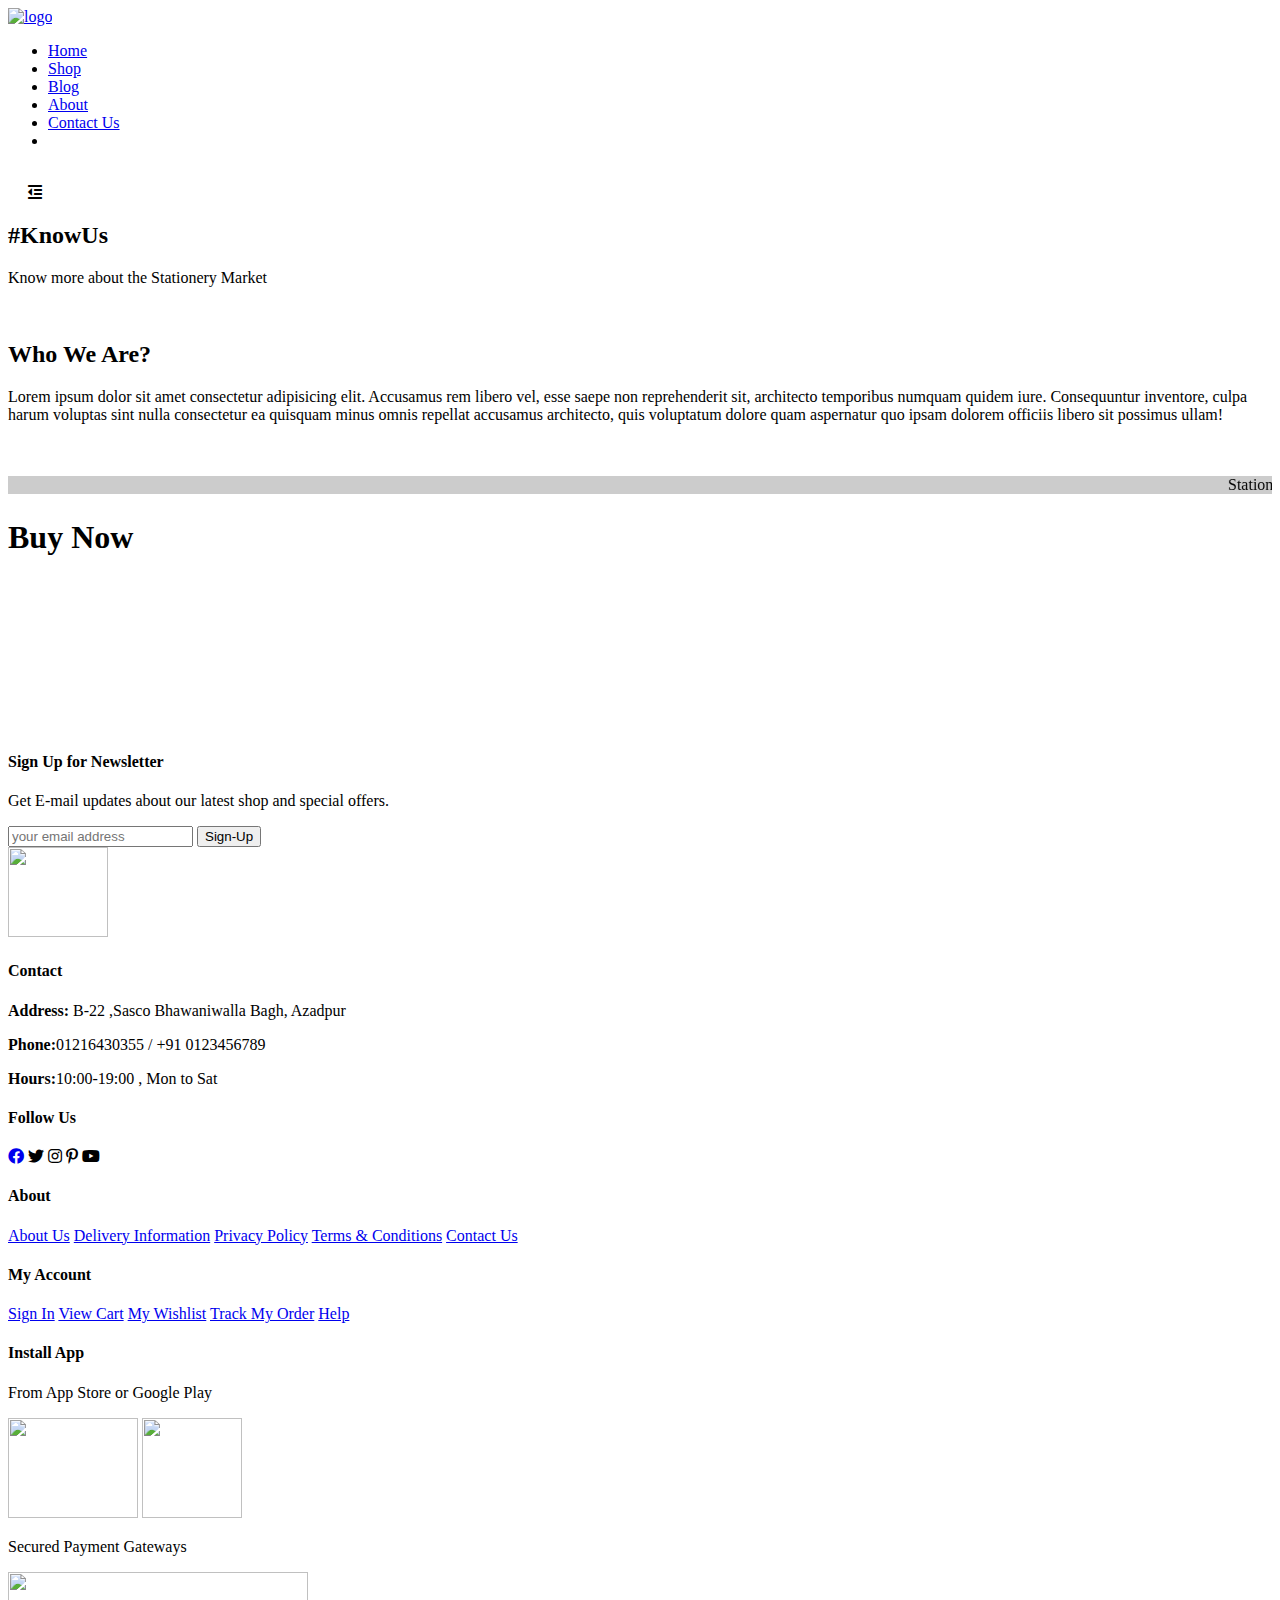
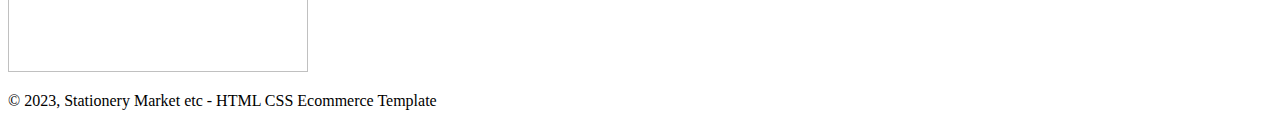
==== about.html @ fc92dba5 "added about.html" ====
<!DOCTYPE html>
<html lang="en">

<head>
    <meta charset="UTF-8">
    <meta http-equiv="X-UA-Compatible" content="IE=edge">
    <meta name="viewport" content="width=device-width, initial-scale=1.0">
    <title>Stationery Market</title>
    <link rel="stylesheet" href="https://pro.fontawesome.com/releases/v5.10.0/css/all.css" />
    <link rel="stylesheet" href="style.css">
</head>

<body>
<section id="header">
    <a href="#"><img src="images/logo4.jpg" alt="logo" class="logo" height="100px" width="100px"></a>
    <div>
        <ul id="navbar">
            <li><a href="index.html">Home</a></li>
            <li><a href="shop.html">Shop</a></li>
            <li><a href="blog.html">Blog</a></li>
            <li><a class="active" href="about.html">About</a></li>
            <li><a href="contact.html">Contact Us</a></li>
            <li id="lg-bag"><a href="cart.html"><i class="far fa-shopping-bag"></i></a></li>
            <a href="#" id="close"><i class="far fa-times"></i></a>
        </ul>
    </div>
    <div id="mobile">
        <a href="cart.html"> <i class="far fa-shopping-bag"></i></a>
        <i id="bar" class="fas fa-outdent"></i>
    </div>
</section>

<section id="page-header" class="about-header">
    <h2>#KnowUs</h2>
    <p>Know more about the Stationery Market</p>
</section>

<section id="about-head" class="section-p1">
    <img src="images/about.jpeg" alt="">
    <div>
        <h2>Who We Are?</h2>
        <p>Lorem ipsum dolor sit amet consectetur adipisicing elit. Accusamus rem libero vel, esse saepe non reprehenderit sit, architecto temporibus numquam quidem iure. Consequuntur inventore, culpa harum voluptas sint nulla consectetur ea quisquam minus omnis repellat accusamus architecto, quis voluptatum dolore quam aspernatur quo ipsam dolorem officiis libero sit possimus ullam!</p>
         <br> <br>
<marquee bgcolor="#ccc" loop="-1" scrollamount="5" width="100%">Stationery Market presents to you a colourful and exciting world of stationery items and that too at the lowest price ever! so , hurry up grab your study essentials at stationery market.</marquee>
    </div>
</section>

<section id="about-buy" class="section-p1">
    <h1>Buy Now</h1>
    <div class="video">
        <video autoplay muted loop src="images/gif webd.mp4"></video>
    </div>
</section>

<section id="newsletter" class="section-p1 section-m1">
    <div class="newstext">
        <h4>Sign Up for Newsletter</h4>
        <p>Get E-mail updates about our latest shop and <span>special offers.</span></p>
    </div>
        <div class="form">
            <input type="text" placeholder="your email address">
            <button class="normal">Sign-Up</button>
        </div>
</section>

<footer class="section-p1">
    <div class="col">
        <img class="logo" src="images/logo4.jpg" height="90px" width="100px">
        <h4>Contact</h4>
        <p><strong>Address:</strong> B-22 ,Sasco Bhawaniwalla Bagh, Azadpur</p>
        <p><strong>Phone:</strong>01216430355 / +91 0123456789</p>
        <p><strong>Hours:</strong>10:00-19:00 , Mon to Sat</p>
        <div class="Follow">
            <h4>Follow Us</h4>
            <div class="icon">
                <a href="#"><i class="fab fa-facebook"></i></a>
                <i class="fab fa-twitter"></i>
                <i class="fab fa-instagram"></i>
                <i class="fab fa-pinterest-p"></i>
                <i class="fab fa-youtube"></i>
            </div>
        </div>
    </div>
<div class="col">
    <h4>About</h4>
    <a href="#">About Us</a>
    <a href="#">Delivery Information</a>
    <a href="#">Privacy Policy</a>
    <a href="#">Terms & Conditions</a>
    <a href="#">Contact Us</a>
</div>
<div class="col">
    <h4>My Account</h4>
    <a href="#">Sign In</a>
    <a href="#">View Cart</a>
    <a href="#">My Wishlist</a>
    <a href="#">Track My Order</a>
    <a href="#">Help</a>
</div>
<div class="col install">
<h4>Install App</h4>
<p>From App Store or Google Play</p>
<div class="row">
    <img src="images/pay/app store.png" height="100px" width="130px" alt="">
    <img src="images/pay/google play.png" height="100px" width="100px" alt="">
</div>
<p>Secured Payment Gateways</p>
<img src="images/pay/gateways.jpg" height="100px" width="300px" alt="">
</div>

<div class="copyright">
    <p>© 2023, Stationery Market etc - HTML CSS Ecommerce Template </p>
</div>
</footer>
    <script src="script.js"></script>
</body>

</html>
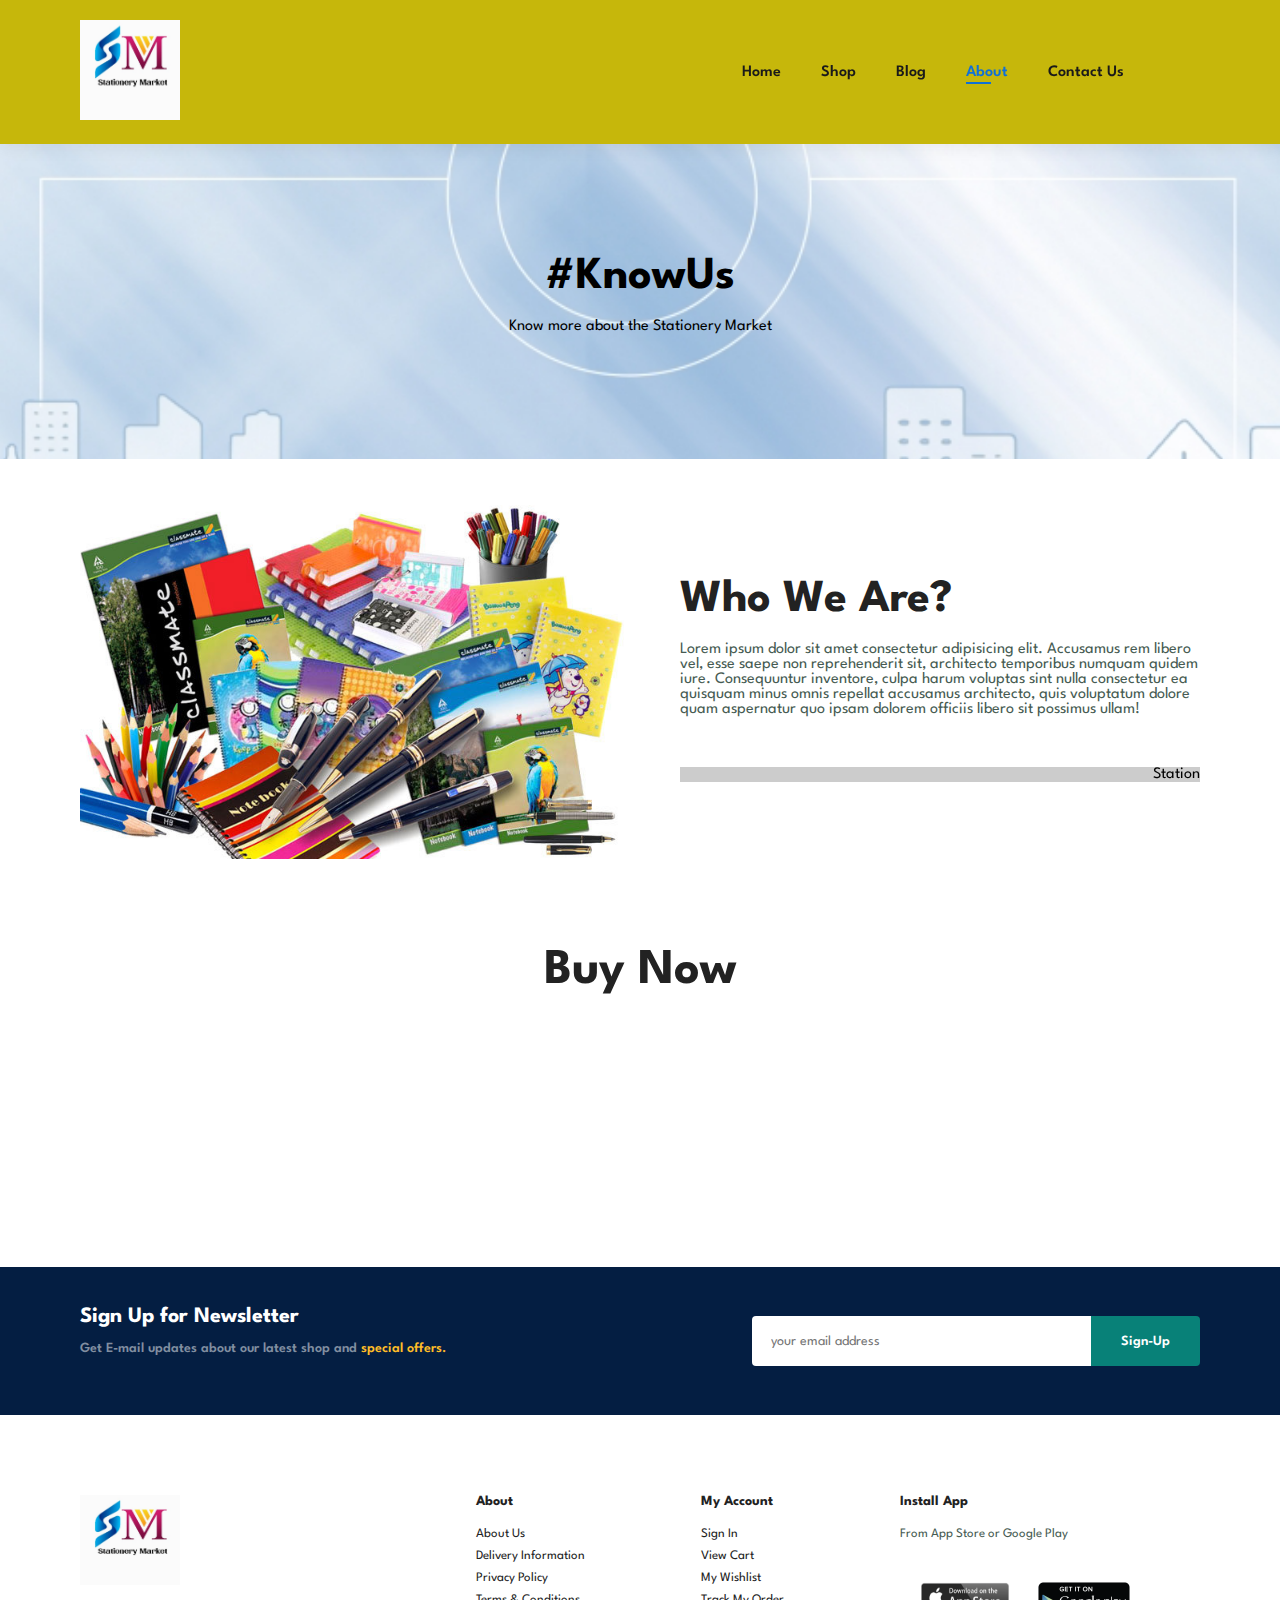
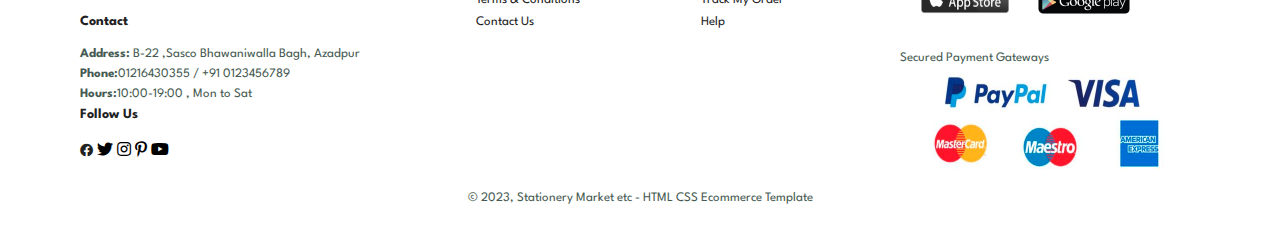
==== commit 203160f0: "Update about.html" ====
--- a/about.html
+++ b/about.html
@@ -12,7 +12,7 @@
 
 <body>
 <section id="header">
-    <a href="#"><img src="images/logo4.jpg" alt="logo" class="logo" height="100px" width="100px"></a>
+    <a href="#"><img src="logo4.jpg" alt="logo" class="logo" height="100px" width="100px"></a>
     <div>
         <ul id="navbar">
             <li><a href="index.html">Home</a></li>
@@ -36,7 +36,7 @@
 </section>
 
 <section id="about-head" class="section-p1">
-    <img src="images/about.jpeg" alt="">
+    <img src="about.jpeg" alt="">
     <div>
         <h2>Who We Are?</h2>
         <p>Lorem ipsum dolor sit amet consectetur adipisicing elit. Accusamus rem libero vel, esse saepe non reprehenderit sit, architecto temporibus numquam quidem iure. Consequuntur inventore, culpa harum voluptas sint nulla consectetur ea quisquam minus omnis repellat accusamus architecto, quis voluptatum dolore quam aspernatur quo ipsam dolorem officiis libero sit possimus ullam!</p>
@@ -48,7 +48,7 @@
 <section id="about-buy" class="section-p1">
     <h1>Buy Now</h1>
     <div class="video">
-        <video autoplay muted loop src="images/gif webd.mp4"></video>
+        <video autoplay muted loop src="gif webd.mp4"></video>
     </div>
 </section>
 
@@ -65,7 +65,7 @@
 
 <footer class="section-p1">
     <div class="col">
-        <img class="logo" src="images/logo4.jpg" height="90px" width="100px">
+        <img class="logo" src="logo4.jpg" height="90px" width="100px">
         <h4>Contact</h4>
         <p><strong>Address:</strong> B-22 ,Sasco Bhawaniwalla Bagh, Azadpur</p>
         <p><strong>Phone:</strong>01216430355 / +91 0123456789</p>
@@ -101,11 +101,11 @@
 <h4>Install App</h4>
 <p>From App Store or Google Play</p>
 <div class="row">
-    <img src="images/pay/app store.png" height="100px" width="130px" alt="">
-    <img src="images/pay/google play.png" height="100px" width="100px" alt="">
+    <img src="app store.png" height="100px" width="130px" alt="">
+    <img src="google play.png" height="100px" width="100px" alt="">
 </div>
 <p>Secured Payment Gateways</p>
-<img src="images/pay/gateways.jpg" height="100px" width="300px" alt="">
+<img src="gateways.jpg" height="100px" width="300px" alt="">
 </div>
 
 <div class="copyright">
--- a/style.css
+++ b/style.css
@@ -0,0 +1,1040 @@
+@import url('https://fonts.googleapis.com/css2?family=Spartan:wght@100;200;300;400;500;600;700;800;900&display=swap');
+* {
+    margin: 0;
+    padding: 0;
+    box-sizing: border-box;
+    font-family: 'Spartan',sans-serif;
+}
+
+h1{
+    font-size: 50px;
+    line-height: 64px;
+    color: #222;
+}
+
+h2{
+    font-size: 46px;
+    line-height: 54px;
+    color: #222;
+}
+
+h4{
+    font-size: 20px;
+    color: #222;
+}
+
+h6{
+    font-weight: 700;
+    font-size: 12px;
+}
+
+p {
+    font-size: 16px;
+    color: #465b52;
+    margin: 15px 0 20px 0;
+}
+
+.section-p1 {
+    padding: 40px 80px;
+}
+
+.section-m1 {
+    margin: 40px 0;
+}
+
+button.normal{
+    font-size: 14px;
+    font-weight: 600;
+    padding: 15px 30px;
+    color: #000;
+    background-color: #fff;
+    border-radius: 4px;
+    cursor: pointer;
+    border: none;
+    outline: none;
+    transition: 0.2s;
+}
+
+button.white{
+    font-size: 13px;
+    font-weight: 600;
+    padding: 11px 18px;
+    color: #fff;
+    background-color: transparent;
+    cursor: pointer;
+    border: 1px solid #fff;
+    outline: none;
+    transition: 0.2s;
+}
+
+body{
+    width: 100%;
+}
+
+/* header start */
+#header{
+    display: flex;
+    align-items: center;
+    justify-content: space-between;
+    padding: 20px 80px;
+    background-color: #c6b70b;
+    box-shadow: 0 5px 15px rgba(0,0,0,0.06);
+    z-index: 999;
+    position: sticky;
+    top: 0;
+    left: 0;
+}
+
+#navbar{
+    display: flex;
+    align-items: center;
+    justify-content: center;
+}
+
+#navbar li {
+    list-style: none;
+    padding: 0 20px;
+    position: relative;
+}
+
+#navbar li a {
+    text-decoration: none;
+    font-size: 16px;
+    font-weight: 600;
+    color: #1a1a1a;
+    transition: 0.3s ease;
+}
+
+#navbar li a:hover,
+#navbar li a.active {
+    color: #1070d7;
+}
+
+#navbar li a.active::after,
+#navbar li a:hover::after{
+    content: "";
+    width: 30%;
+    height: 2px;
+    background: #1070d7;
+    position: absolute;
+    bottom: -4px;
+    left: 20px;
+}
+
+#mobile{
+    display: none;
+    align-items: center;
+}
+
+#close{
+    display: none;
+}
+
+/* home page */
+#hero{
+    background-image: url("hero4hd.jpg");
+    height: 90vh;
+    width: 100%;
+    background-size: cover;
+    background-position: top 50% right 0;
+    padding: 0 80px;
+    display: flex;
+    flex-direction: column;
+    align-items: flex-start;
+    justify-content: center;
+}
+
+#hero h4{
+    padding-bottom: 15px;
+}
+
+#hero h1{
+    color: rgba(8, 25, 211, 0.667);
+}
+
+#hero button {
+    background-color: transparent;
+    color: #088178;
+    border: 0;
+    padding: 14px 80px 14px 65px;
+    background-repeat: no-repeat;
+    cursor: pointer;
+    font-weight: 700;
+    font-size: 15px;
+}
+
+#feature{
+    display: flex;
+    align-items: center;
+    justify-content: space-between;
+    flex-wrap: wrap;
+}
+
+#feature .fe-box{
+    width: 180px;
+    text-align: center;
+    padding: 25px 15px;
+    box-shadow: 20px 20px 34px rgba(0, 0, 0, 0.03);
+    border: 1px solid #cce7d0;
+    border-radius:  4px;
+
+}
+
+#feature .fe-box:hover{
+    box-shadow: 10px 10px 54px rgba(70, 62, 221, 0.1);
+}
+
+#feature .fe-box img{
+    width: 100%;
+    margin-bottom: 10px;
+}
+
+#feature .fe-box h6 {
+    padding: 9px 8px 6px 8px;
+    line-height: 1;
+    border-radius: 4px;
+    color: #088178;
+    background-color: #fddde4;
+}
+
+#feature .fe-box:nth-child(2) h6 {
+    background-color: #d1e8f2;
+}
+#feature .fe-box:nth-child(3) h6 {
+    background-color: #cdd4f8;
+}
+#feature .fe-box:nth-child(4) h6 {
+    background-color: #f6dbf6; ;
+}
+#feature .fe-box:nth-child(5) h6 {
+    background-color:#cdebbc ;
+}
+#feature .fe-box:nth-child(6) h6 {
+    background-color: #fff2e5;
+}
+
+#product1{
+    text-align: center;
+}
+
+#product1 .pro-container{
+    display: flex;
+    justify-content: space-between;
+    padding-top: 20px;
+    flex-wrap: wrap;
+}
+
+#product1 .pro{
+    width: 23%;
+    min-width: 250px;
+    padding: 10px 12px;
+    border: 1px solid #cce7d0;
+    border-radius: 25px;
+    cursor: pointer;
+    box-shadow: 20px 20px 30px rgba(0, 0, 0, 0.02);
+    margin: 15px 0;
+    transition: 0.2s ease;
+    position: relative;
+}
+
+#product1 .pro:hover{
+box-shadow: 20px 20px 30px rgba(0, 0, 0, 0.06);
+}
+
+#product1 .pro img{
+    width: 100%;
+    border-radius: 20px;
+}
+
+#product1 .pro .des{
+    text-align: start;
+    padding: 10px 0;
+}
+
+#product1 .pro .des span{
+    color: #606063;
+    font-size: 12px;
+}
+
+#product1 .pro .des h5{
+    padding-top: 7px;
+    color: #1a1a1a;
+    font-size: 14px;
+}
+
+#product1 .pro .des i{
+    font-size: 12px;
+    color: rgb(243, 181, 25);
+}
+
+#product1 .pro .des h4{
+    padding-top: 7px;
+    font-size:15px ;
+    font-weight: 700;
+    color: #088178;
+}
+#product1 .pro .cart{
+    width: 40px;
+    height: 40px;
+    line-height: 40px;
+    border-radius: 50px;
+    background-color: #e8f6ea;
+    font-weight: 500;
+    color: #088178;
+    border: 1px solid #cce7d0;
+    position: absolute;
+    bottom: 20px;
+    right: 10px;
+
+}
+#banner{
+    display: flex;
+    flex-direction: column;
+    justify-content: center;
+    align-items: center;
+    text-align: center;
+    background-image: url(background.jpg) ;
+    width: 100%;
+    height: 40vh;
+    background-size: cover;
+    background-position: center;
+}
+
+#banner h4{
+    color: white;
+    font-size: 16px;
+}
+
+#banner h2{
+    color: #000;
+    font-size: 30px;
+    padding: 10px 0;
+}
+
+#banner h2 span{
+    color: #eeea03;
+}
+
+#banner button:hover{
+    background: #fdfd07;
+    color: #11f149;
+}
+
+#sm-banner{
+    display: flex;
+    justify-content: space-between;
+    flex-wrap: wrap;
+}
+
+#sm-banner .banner-box{
+    display: flex;
+    flex-direction: column;
+    justify-content: center;
+    align-items: flex-start;
+    background-image: url(b1g1f.jpg) ;
+    min-width: 49%;
+    height: 50vh;
+    background-size: cover;
+    background-position: center;
+    padding: 30px;   
+}
+
+#sm-banner .banner-box2{
+    display: flex;
+    flex-direction: column;
+    justify-content: center;
+    align-items: flex-start;
+    background-image: url(R.jpeg) ;
+    min-width: 49%;
+    height: 50vh;
+    background-size: cover;
+    background-position: center;
+    padding: 30px;   
+}
+
+#sm-banner h4{
+    color: #fff;
+    font-size: 20px;
+    font-weight: 300;
+}
+
+#sm-banner h2{
+    color: #000;
+    font-size: 28px;
+    font-weight: 800;
+}
+
+#sm-banner span{
+    color: #fff;
+    font-size: 14px;
+    font-weight: 500;
+    padding-bottom: 15px;
+}
+
+#sm-banner .banner-box:hover button{
+    background: #ef25b9ec;
+    border: 1px solid #000;
+}
+
+#banner3{
+    display: flex;
+    justify-content: space-between;
+    flex-wrap: wrap;
+    padding: 0 80px;
+}
+
+#banner3 .banner-box{
+    display: flex;
+    flex-direction: column;
+    justify-content: center;
+    align-items: flex-start;
+    background-image: url(colours.png) ;
+    min-width: 30%;
+    height: 30vh;
+    background-size: cover;
+    background-position: center;
+    padding: 20px;
+    margin-bottom: 20px; 
+}
+
+#banner3 .banner-box2{
+    background-image: url(pens.jpeg) ;
+}
+
+#banner3 .banner-box3{
+    background-image: url(accessories.jpg) ;
+}
+
+#banner3 h2{
+    color: #000;
+    font-weight: 900;
+    font-size: 22px;
+}
+
+#banner3 h3{
+    color: #4af112;
+    font-weight: 800;
+    font-size: 15px;
+}
+
+#newsletter{
+    display: flex;
+    justify-content: space-between;
+    flex-wrap: wrap;
+    align-items: center;
+    background-repeat: no-repeat;
+    background-position: 20% 30%;
+    background-color: #041e42;
+}
+
+#newsletter h4{
+    font-size: 22px;
+    font-weight: 700;
+    color: #fff;
+}
+
+#newsletter p{
+    font-size: 14px;
+    font-weight: 600;
+    color: #818ea0;
+}
+
+#newsletter p span {
+    color: #ffbd27;
+}
+
+#newsletter .form {
+    display: flex;
+    width: 40%;
+}
+
+#newsletter input {
+    height: 3.125rem;
+    padding: 0 1.25em;
+    font-size: 14px;
+    width: 100%;
+    border: 1px solid transparent;
+    border-radius: 4px;
+    outline: none;
+    border-top-right-radius: 0;
+    border-bottom-right-radius: 0;
+}
+
+
+#newsletter button{
+    background-color: #088178;
+    color: #fff;
+    white-space: nowrap;
+    border-top-left-radius: 0;
+    border-bottom-left-radius: 0;
+}
+
+footer{
+    display: flex;
+    flex-wrap: wrap;
+    justify-content: space-between;
+}
+
+footer .col{
+    display: flex;
+    flex-direction: column;
+    align-items: flex-start;
+    margin-bottom: 20px;
+}
+
+footer .logo{
+margin-bottom: 30px;
+}
+
+footer h4{
+    font-size: 14px;
+    padding-bottom: 20px;
+}
+
+footer p{
+    font-size: 13px;
+    margin: 0 0 8px 0;
+}
+
+footer a{
+    font-size: 13px;
+    text-decoration: none;
+    color: #222;
+    margin-bottom: 10px;
+}
+
+footer .follow{
+    margin-top: 20px;
+}
+
+footer .follow i{
+    color: #465b52;
+    padding-right: 4px;
+    cursor: pointer;
+}
+
+footer .intall .row img{
+border : 1px solid #088178;
+border-radius: 6px;
+} 
+
+footer .intall img{
+margin: 0 0 15px 0;
+}
+
+footer .follow i:hover,
+footer a:hover{
+    color: #088178;
+}
+
+footer .copyright{
+    width: 100%;
+    text-align: center;
+}
+
+/* Shop Page */
+#page-header{
+    background-image: url(header-page.jpeg);
+    width: 100%;
+    height: 35vh;
+    background-size: cover;
+    display: flex;
+    justify-content: center;
+    text-align: center;
+    flex-direction: column;
+    padding: 14px;
+}
+
+#page-header h2,
+#page-header p{
+    color: #000;
+}
+
+#pagination{
+    text-align: center;
+}
+
+#pagination a{
+    text-decoration: none;
+    background-color: #088178;
+    padding: 15px 20px;
+    border-radius: 4px;
+    color: #fff;
+    font-weight: 600;
+}
+
+#pagination a i{
+font-size: 16px;
+font-weight: 600;
+}
+
+/* Single Product */
+
+#prodetails{
+    display: flex;
+    margin-top: 20px;
+}
+
+#prodetails .single-pro-image{
+    width: 40%;
+    margin-right: 50px;
+}
+
+#prodetails .single-pro-details{
+    width: 50%;
+    padding-top: 30px;
+}
+
+#prodetails .single-pro-details h4{
+    padding: 40px 0 20px 0;
+}
+
+#prodetails .single-pro-details h2{
+    font-size: 26px;
+}
+
+#prodetails .single-pro-details select{
+    display: block;
+    padding: 5px 10px;
+    margin-bottom: 10px;
+}
+
+#prodetails .single-pro-details  input{
+    width: 50px;
+    height: 47px;
+    padding-left: 10px;
+    font-size: 16px;
+    margin-right: 10px;
+}
+
+#prodetails .single-pro-details  input:focus{
+outline: none;
+}
+
+#prodetails .single-pro-details button{
+    background-color: #088178;
+    color: #fff;
+}
+
+#prodetails .single-pro-details span{
+    line-height: 25px;
+}
+
+/* Blog Page */
+#page-header.blog-header{
+  background-image: url(readmore.jpg);
+}
+
+#blog{
+    padding: 150px 150px 0 150px;
+}
+
+#blog .blog-box{
+    display: flex;
+    align-items: center;
+    width: 100%;
+    position: relative;
+    padding-bottom: 90px;
+}
+
+#blog .blog-img{
+    width: 50%;
+    margin-right: 40px;
+}
+
+#blog img{
+    width: 100%;
+    height: 300px;
+    object-fit: cover;
+}
+
+#blog .blog-details{
+    width: 50%;
+}
+
+#blog .blog-details a{
+    text-decoration: none;
+    font-size: 11px;
+    color: #000;
+    font-weight: 700;
+    position: relative;
+    transition: 0.3s;
+}
+
+#blog .blog-details a::after{
+    content:"";
+    width: 50px;
+    height: 1px;
+    background-color: #000;
+    position: absolute;
+    top: 4px;
+    right: -60px;
+}
+
+#blog .blog-details a:hover{
+    color: #088178;
+}
+
+#blog .blog-details a:hover::after{
+    background-color: #088178;
+}
+
+/* About Page */
+#page-header.about-header{
+    background-image: url(about-header.jpg);
+}
+
+#about-head{
+    display: flex;
+    align-items: center;
+}
+
+#about-head img{
+    width: 50%;
+    height: auto;
+}
+
+#about-head div{
+    padding-left: 40px;
+}
+
+#about-buy {
+    text-align: center;
+}
+
+#about-buy .video{
+    width: 70%;
+    height: 100%;
+    margin: 30px auto 0 auto;
+}
+
+#about-buy .video video{
+    width: 100%;
+    height: 100%;
+    border-radius: 20px;
+}
+
+/* Contact-Page */
+#contact-details{
+    display: flex;
+    align-items: center;
+    justify-content: space-between;
+}
+
+#contact-details .details{
+    width: 40%;
+}
+
+#contact-details .details span,
+#form-details form span{
+    font-size: 12px;
+}
+
+#contact-details .details h2,
+#form-details form h2{
+    font-size: 26px;
+    line-height: 35px;
+    padding: 20px 0;
+}
+
+#contact-details .details h3{
+    font-size: 16px;
+    padding-bottom: 15px;
+}
+
+#contact-details .details li{
+    list-style: none;
+    display: flex;
+    padding: 10px 0;
+}
+
+#contact-details .details li i{
+    font-size: 14px;
+    padding-right: 22px;
+}
+
+#contact-details .details li p{
+margin: 0;
+font-size: 14px;
+}
+
+#contact-details .map{
+    width: 55%;
+    height: 400px;
+}
+
+#contact-details .map iframe{
+    width: 100%;
+    height: 100%;
+}
+
+#form-details{
+    display: flex;
+    justify-content: space-between;
+    margin: 30px;
+    padding: 80px;
+    border: 1px solid #e1e1e1;
+}
+
+
+#form-details form{
+    width: 65%;
+    display: flex;
+    flex-direction: column;
+    align-items:flex-start;
+}
+
+#form-details form input,
+#form-details form textarea{
+    width: 100%;
+    padding: 12px 15px;
+    outline: none;
+    margin-bottom: 20px;
+    border: 1px solid #e1e1e1;
+}
+
+#form-details form button{
+    background-color: #088178;
+    color: #fff;
+}
+
+
+
+/* Start Media Query */
+@media(max-width:799px){
+    .section-p1 {
+        padding: 40px 40px;
+    }
+    #navbar {
+        display: flex;
+        flex-direction: column;
+        align-items: flex-start;
+        justify-content: flex-start;
+        position: fixed;
+        top: 0;
+        right: -300px;
+        height: 100vh;
+        width: 300px;
+        background-color: #E3E6F3;
+        box-shadow: 0 40px 60px rgba(0, 0, 0, 0.1);
+        padding: 80px 0 0 10px;
+        transition: 0.3s;
+    }
+
+#navbar.active{
+    right: 0px;
+}
+
+    #navbar li{
+        margin-bottom: 25px;
+    }
+
+    #mobile{
+        display: flex;
+        align-items: center;
+    }
+
+    #mobile i{
+        color: #1a1a1a;
+        font-size: 24px;
+        padding-left: 20px;
+    }
+
+    #close{
+        display: initial;
+        position: absolute;
+        top: 30px;
+        left: 30px;
+        color: #222;
+        font-size: 24px;
+    }
+
+    #lg-bag{
+        display: none;
+    }
+
+    #hero {
+        height: 90vh;
+        padding: 0 80px;
+        background-position: top 30% right 30%;
+    }
+
+    #feature {
+        justify-content: center;
+    }
+
+    #feature .fe-box {
+        margin: 15px 15px;
+    }
+
+    #product1 .pro-container {
+        justify-content: center;
+    }
+
+    #product1 .pro {
+        margin: 15px;
+    }
+
+    #banner {
+        height: 20vh;
+    }
+    #sm-banner .banner-box {
+        min-width: 100%;
+        height: 30vh;
+        padding: 30px;
+    }
+
+    #banner3 {
+        padding: 0 40px;
+    }
+
+    #banner3 .banner-box {
+        width: 28%;
+    }
+
+    #newsletter .form {
+        width: 70%;
+    }
+
+    /* Contact page */
+    #form-details{
+        padding: 40px;
+    }
+
+    #form-detail form{
+        width: 50%;
+    }
+}
+
+@media(max-width: 477px){
+    .section-p1 {
+        padding: 20px;
+    }
+    #header {
+        padding: 10px 30px;
+    }
+
+    h2 {
+        font-size: 32px;
+    }
+
+    h1 {
+        font-size: 38px;
+    }
+
+    #hero {
+        padding: 0 20px;
+        background-position: 55%;
+    }
+
+    #feature .fe-box {
+        width: 155px;
+        margin: 0 0 15px 0;
+    }
+
+    #feature {
+        justify-content: space-between;
+    }
+
+    #product1 .pro {
+        width: 100%;
+    }
+
+    #banner {
+        height: 40vh;
+    }
+    #sm-banner .banner-box{
+        height: 30vh;
+    }
+
+    #sm-banner .banner-box2 {
+        margin-top: 20px;
+    }
+
+    #banner3 {
+        padding: 0 20px;
+    }
+
+    #banner3 .banner-box {
+        width: 100%;
+    }
+
+    #newsletter .form {
+        width: 100%;
+    }
+
+    #newsletter {
+       padding: 40px 20px;
+    }
+
+    footer .copyright {
+        text-align: start;
+    }
+
+/* Single Product */
+    #prodetails {
+    display: flex;
+    flex-direction: column;
+    }
+
+    #prodetails.single-pro-image {
+    width: 100%;
+    margin-right: 0px;
+    }
+
+    #prodetails.single-pro-details {
+    width: 100%;
+    }
+
+    /*Blog-Page */
+    #blog {
+        padding: 100px 20px 0 20px;
+    }
+    #blog .blog-box {
+        display: flex;
+        flex-direction: column;
+        align-items: flex-start;
+    }
+    #blog .blog-img {
+        width: 100%;
+        margin-right: 0px;
+        margin-bottom: 30px;
+    }
+    #blog .blog-details {
+        width: 100%;
+    }
+
+    /* About-page */
+    #about-head {
+        flex-direction: column;
+    }
+
+    #about-head img {
+        width: 100%;
+        margin-bottom: 20px;
+    }
+
+    #about-head div {
+        padding-left: 0px;
+    }
+
+    #about-buy .video {
+        width: 100%;
+    }
+
+    /* Contact page */
+
+    #contact-details {
+        flex-direction: column;
+    }
+
+    #contact-details .details {
+        width: 100%;
+        margin-bottom: 30px;
+    }
+
+    #contact-details .map {
+        width: 100%;
+    }
+}
+
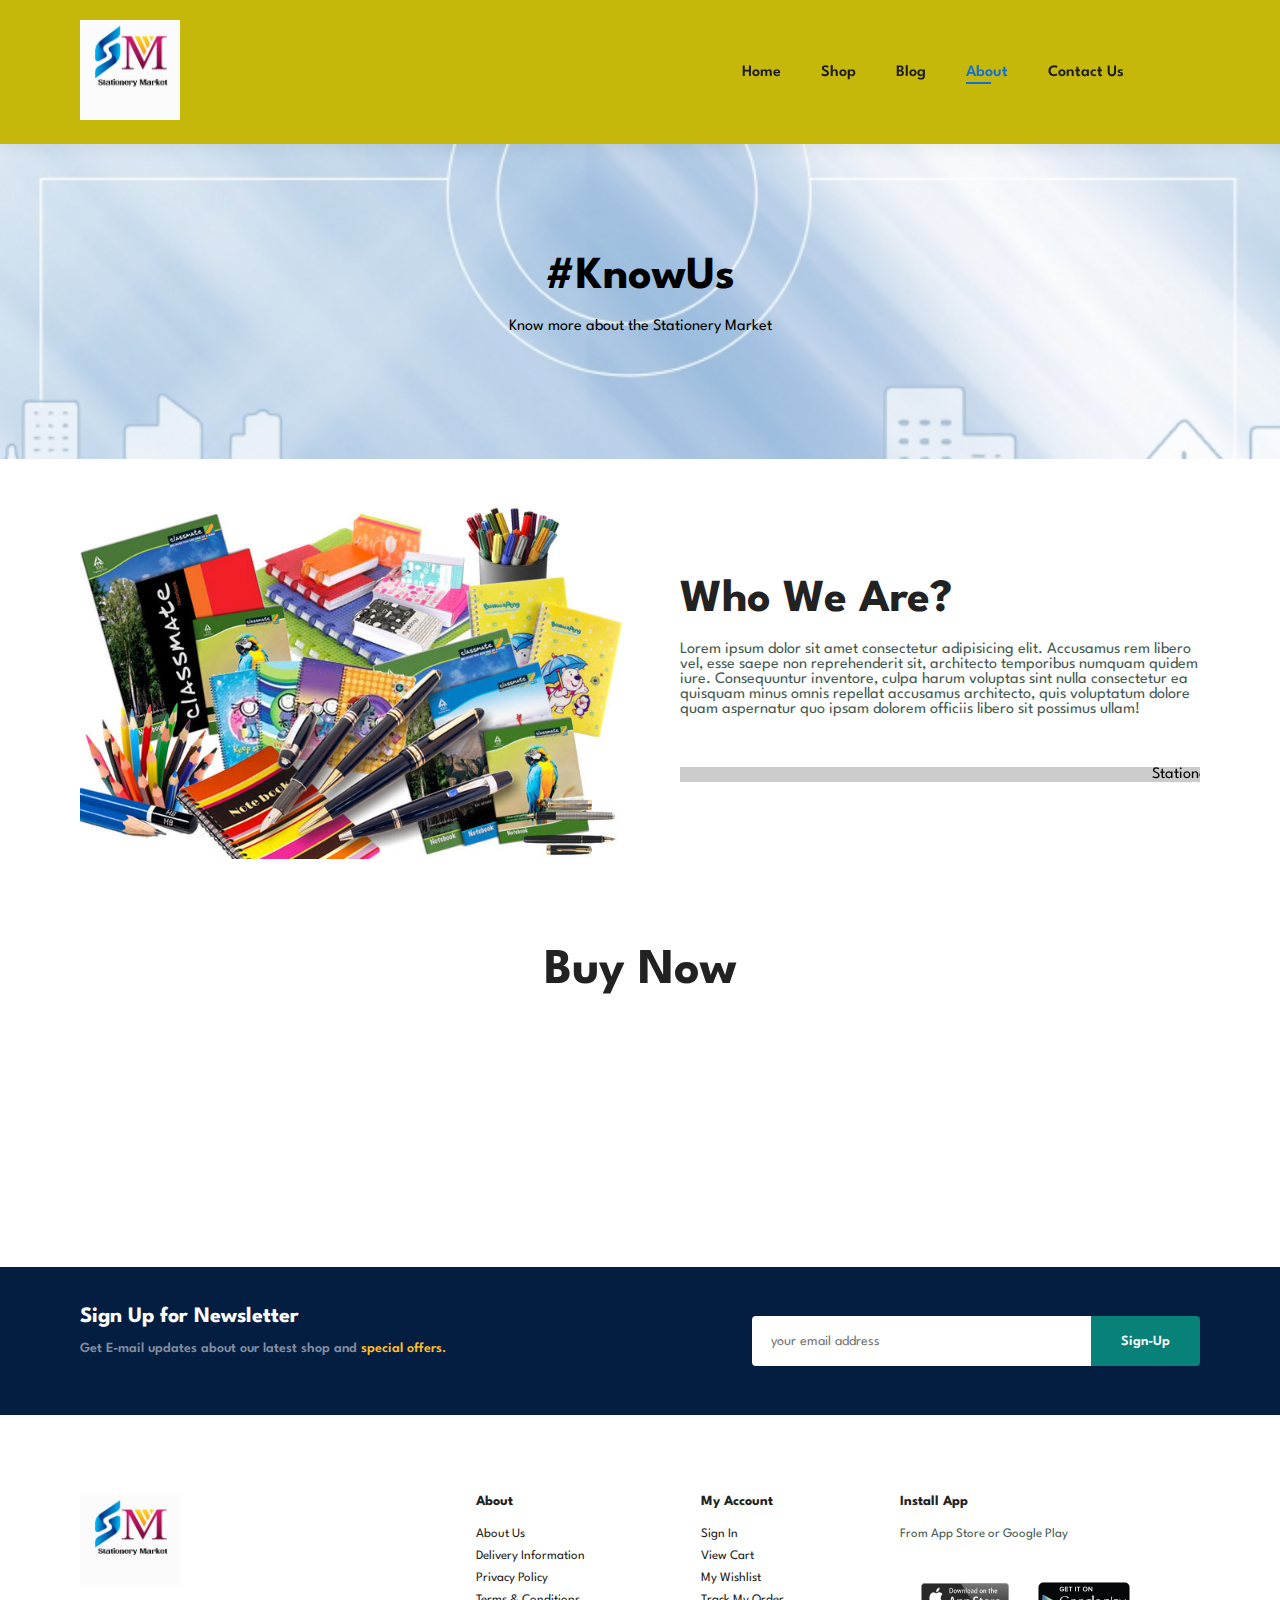
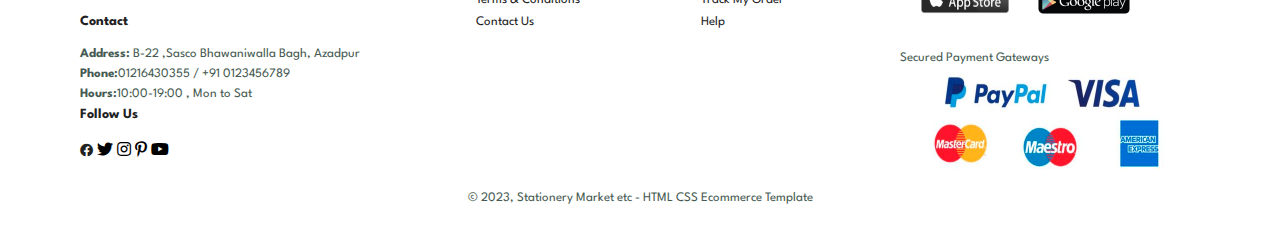
==== commit ee2bfb83: "Update about.html" ====
--- a/about.html
+++ b/about.html
@@ -48,7 +48,7 @@
 <section id="about-buy" class="section-p1">
     <h1>Buy Now</h1>
     <div class="video">
-        <video autoplay muted loop src="gif webd.mp4"></video>
+        <video autoplay muted loop src="gif webd.gif"></video>
     </div>
 </section>
 
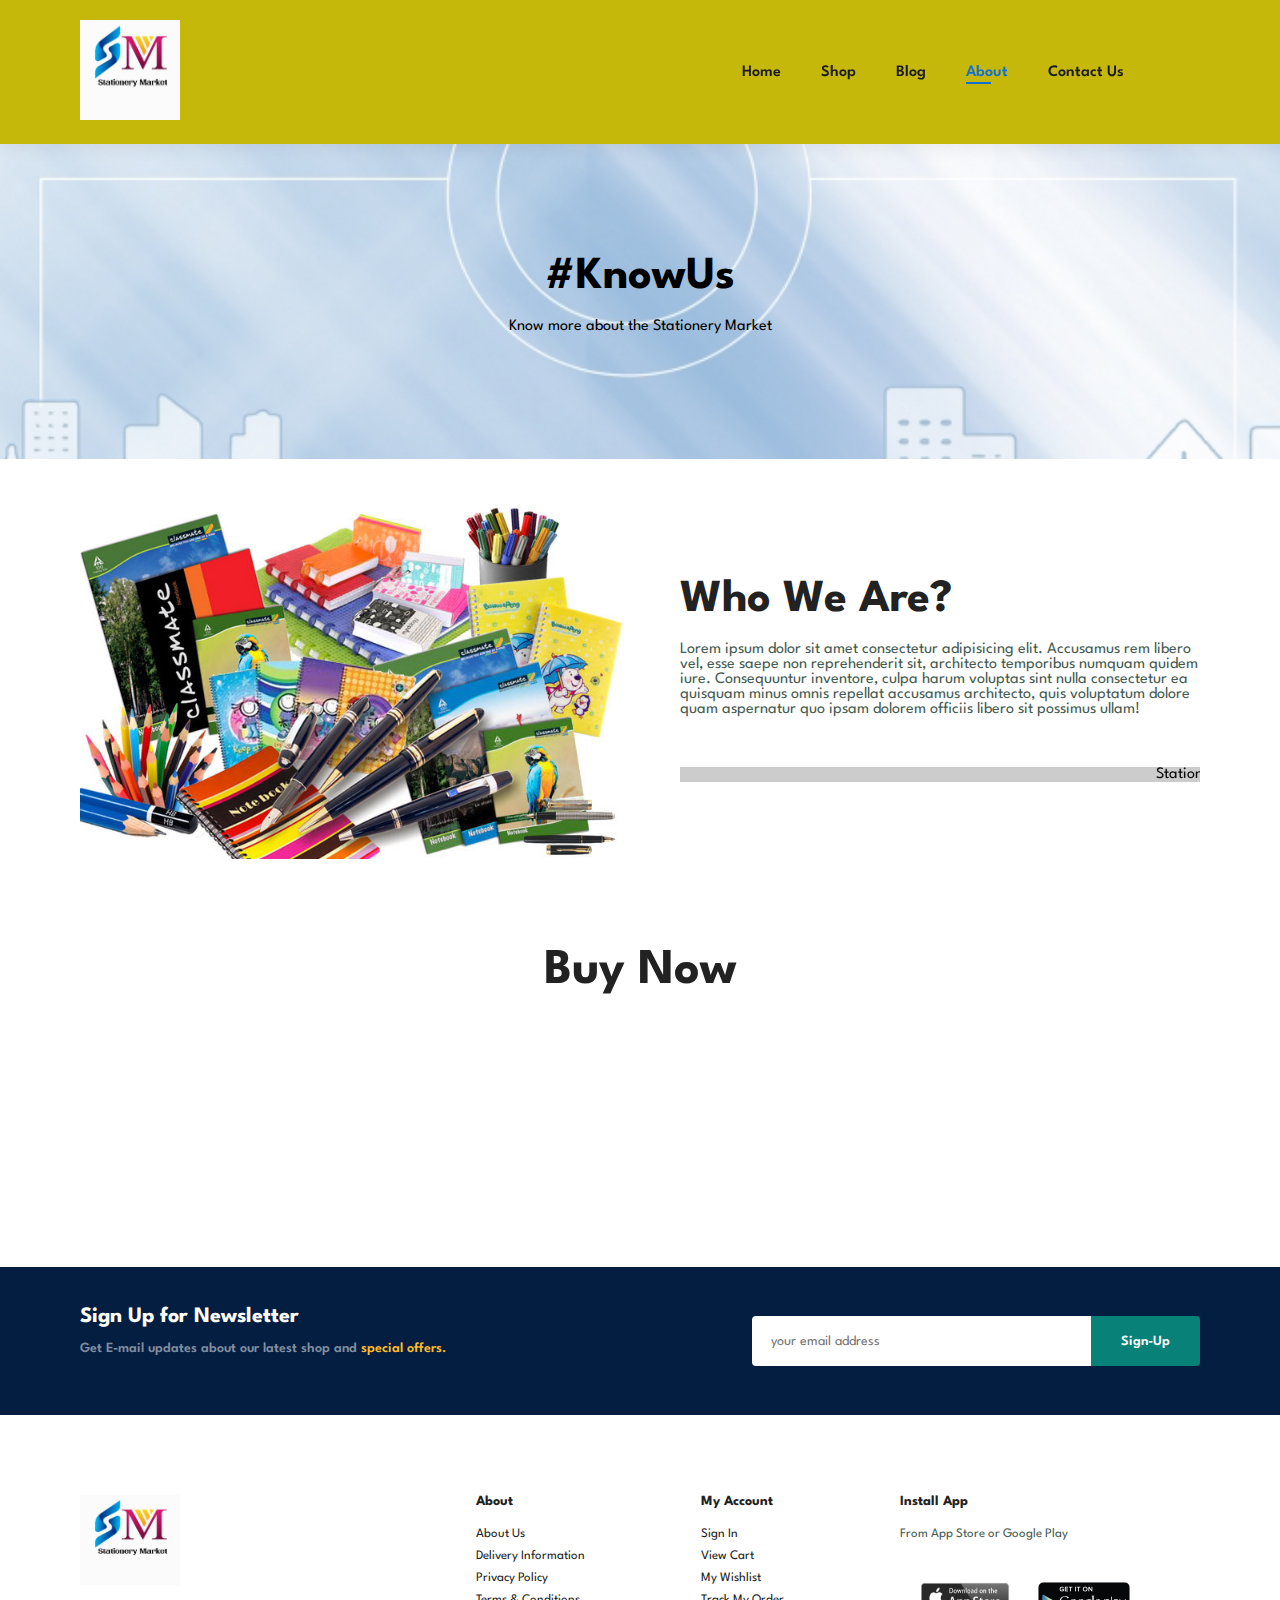
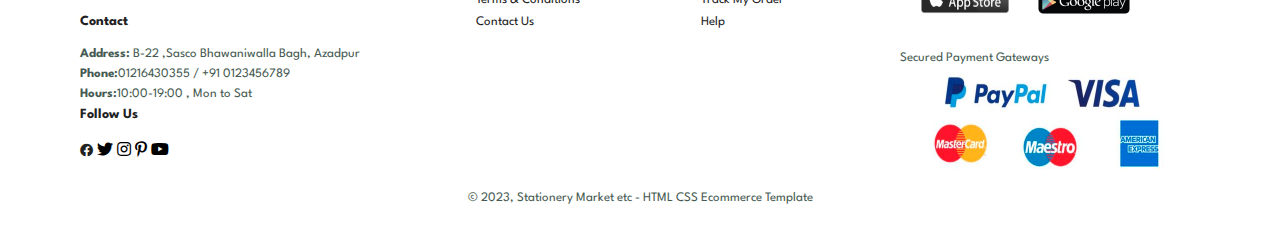
==== commit 78f782af: "Update about.html" ====
--- a/about.html
+++ b/about.html
@@ -48,7 +48,7 @@
 <section id="about-buy" class="section-p1">
     <h1>Buy Now</h1>
     <div class="video">
-        <video autoplay muted loop src="gif webd.gif"></video>
+        <video autoplay muted loop src="gif webd.mp4"></video>
     </div>
 </section>
 
